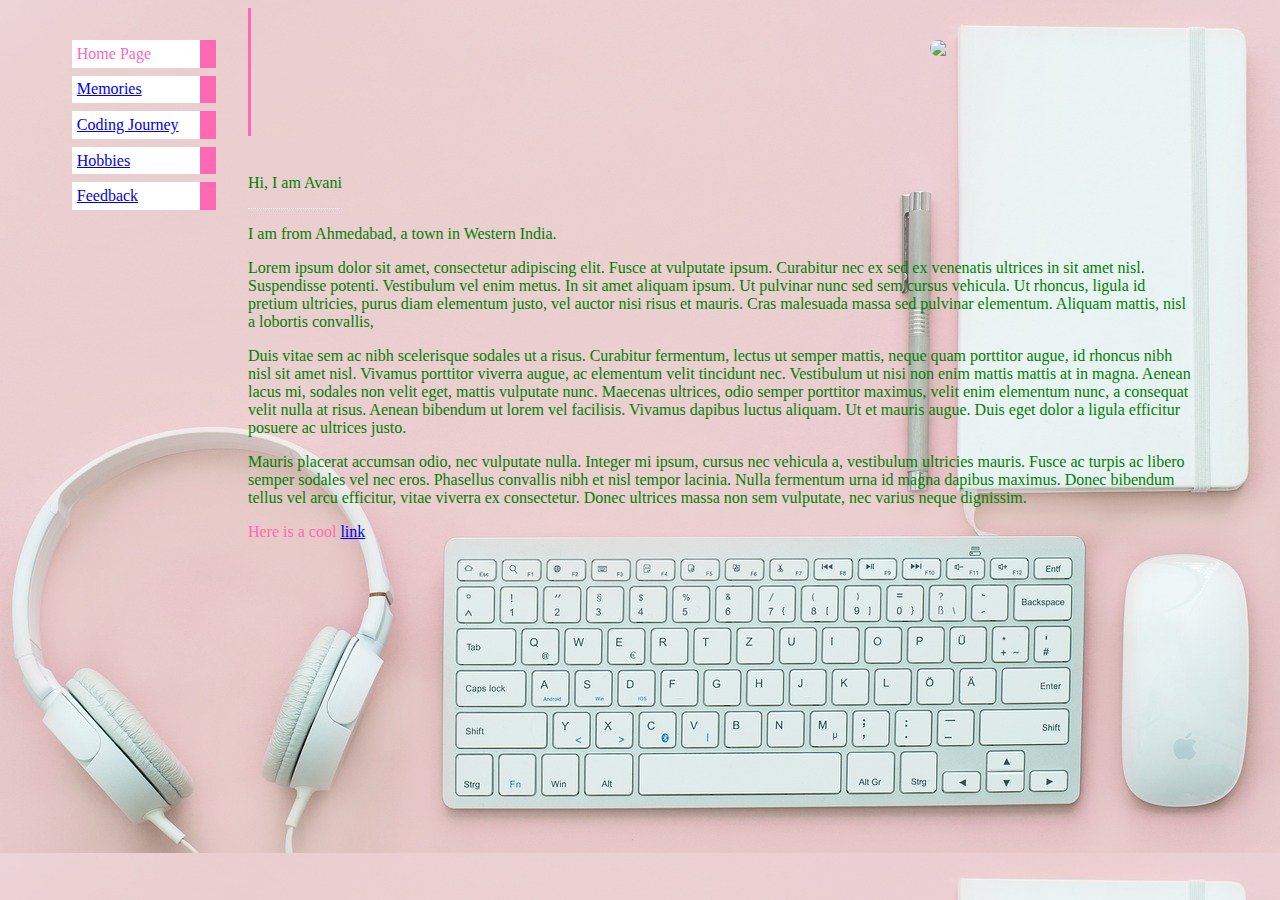
==== Avani web/index.html @ 5db16afe "Initial Commit" ====
<!doctype html>
<html>
     <head>
	       <meat charset  = "UTF-8">
		   <!-- This page was created by Avani Patel.-->
		   <title>Welcome to My Page</title>
		   <link rel="stylesheet" href="css/mystyle.css">
	 </head>
	 
	 
	 <body>
	     <ul class = "navbar">
		    <li>Home Page</li>
			<li><a href="pages/Memories.html">Memories</a></li>
			<li><a href="pages/Coding Journey.html">Coding Journey</a></li>
			<li><a href="pages/Hobbies.html"> Hobbies</a></li>
			<li><a href="pages/feedback.html"> Feedback</a></li>
		</ul>
			
	     
		  <div class="container">
				<div class="typed-out"><h1>Welcome to Avani's Page</h1> 	</div>
		  </div> 
		 <img Src="images/avani.jpg"  Width=230 class = "textwrap">
		 <br>
		 <br>
		 <div class="tooltip"><p>Hi, I am Avani </p>
  <span class="tooltiptext">It's all about Avani..</span>
</div> 
		
<p>I am from Ahmedabad, a town in Western India.</p>
		<p> Lorem ipsum dolor sit amet, consectetur adipiscing elit. Fusce at vulputate ipsum. Curabitur nec ex sed ex venenatis ultrices in sit amet nisl. Suspendisse potenti. Vestibulum vel enim metus. In sit amet aliquam ipsum. Ut pulvinar nunc sed sem cursus vehicula. Ut rhoncus, ligula id pretium ultricies, purus diam elementum justo, vel auctor nisi risus et mauris. Cras malesuada massa sed pulvinar elementum. Aliquam mattis, nisl a lobortis convallis,</p> 

<p>Duis vitae sem ac nibh scelerisque sodales ut a risus. Curabitur fermentum, lectus ut semper mattis, neque quam porttitor augue, id rhoncus nibh nisl sit amet nisl. Vivamus porttitor viverra augue, ac elementum velit tincidunt nec. Vestibulum ut nisi non enim mattis mattis at in magna. Aenean lacus mi, sodales non velit eget, mattis vulputate nunc. Maecenas ultrices, odio semper porttitor maximus, velit enim elementum nunc, a consequat velit nulla at risus. Aenean bibendum ut lorem vel facilisis. Vivamus dapibus luctus aliquam. Ut et mauris augue. Duis eget dolor a ligula efficitur posuere ac ultrices justo. </p>

<p>Mauris placerat accumsan odio, nec vulputate nulla. Integer mi ipsum, cursus nec vehicula a, vestibulum ultricies mauris. Fusce ac turpis ac libero semper sodales vel nec eros. Phasellus convallis nibh et nisl tempor lacinia. Nulla fermentum urna id magna dapibus maximus. Donec bibendum tellus vel arcu efficitur, vitae viverra ex consectetur. Donec ultrices massa non sem vulputate, nec varius neque dignissim.</p>

Here is a cool <a href="http://www.google.com">link</a>

 </body>
</html>
---- Avani web/css/mystyle.css ----
body
{
	background-image: url('../images/bgd.jpg');
	padding-left:15em;
	font-family:"Times New Roman", Times, serif;
	padding-right: 5em;
	color: hotpink;
}
img {
  border-radius: 8px;
}
p:hover
{	background-color: #FAE2F2;
	Color: blue;
}
p
{
	color: green;
	font-size : 15;
}	
h1
{
	font-family: Geneva,Helvetica, Arial, sans-serif;
	color: hotpink;
}

ul.navbar
{
	list-style-type: none;
	position: absolute;
	top: 1em;
	left: 2em;
	width: 9em;	
	font-size :15;
}


ul.navbar li 
{
	background-color : white;
	margin: 0.5em 0;
	padding: 0.3em;
	border-right: 1em solid hotpink;
	
}

/* mouse over link */
a:hover {
  color: white;
  background-color:hotpink;
}


img.textwrap
{
	float:right;
	margin: 2em;
}
.container{
      display: inline-block;
    }
    .typed-out{
      overflow: hidden;
      border-right: .15em solid hotpink;
      white-space: nowrap;
      animation: 
      typing 2s steps(20, end) forwards;
      font-size: 1.6rem;
      width: 0;
    }
    @keyframes typing {
      from { width: 0 }
      to { width: 100% }
    }
	
	.tooltip {
  position: relative;
  display: inline-block;
  border-bottom: 1px dotted white;
	}
	.tooltip .tooltiptext {
  visibility: hidden;
  width: 120px;
  background-color: white;
  color: hotpink;
  text-align: center;
  border-radius: 6px;
  padding: 5px 0;
  
  /* Position the tooltip */
  position: absolute;
  z-index: 1;
  bottom: 100%;
  left: 50%;
  margin-left: -60px;
}

.tooltip:hover .tooltiptext {
  visibility: visible;
}
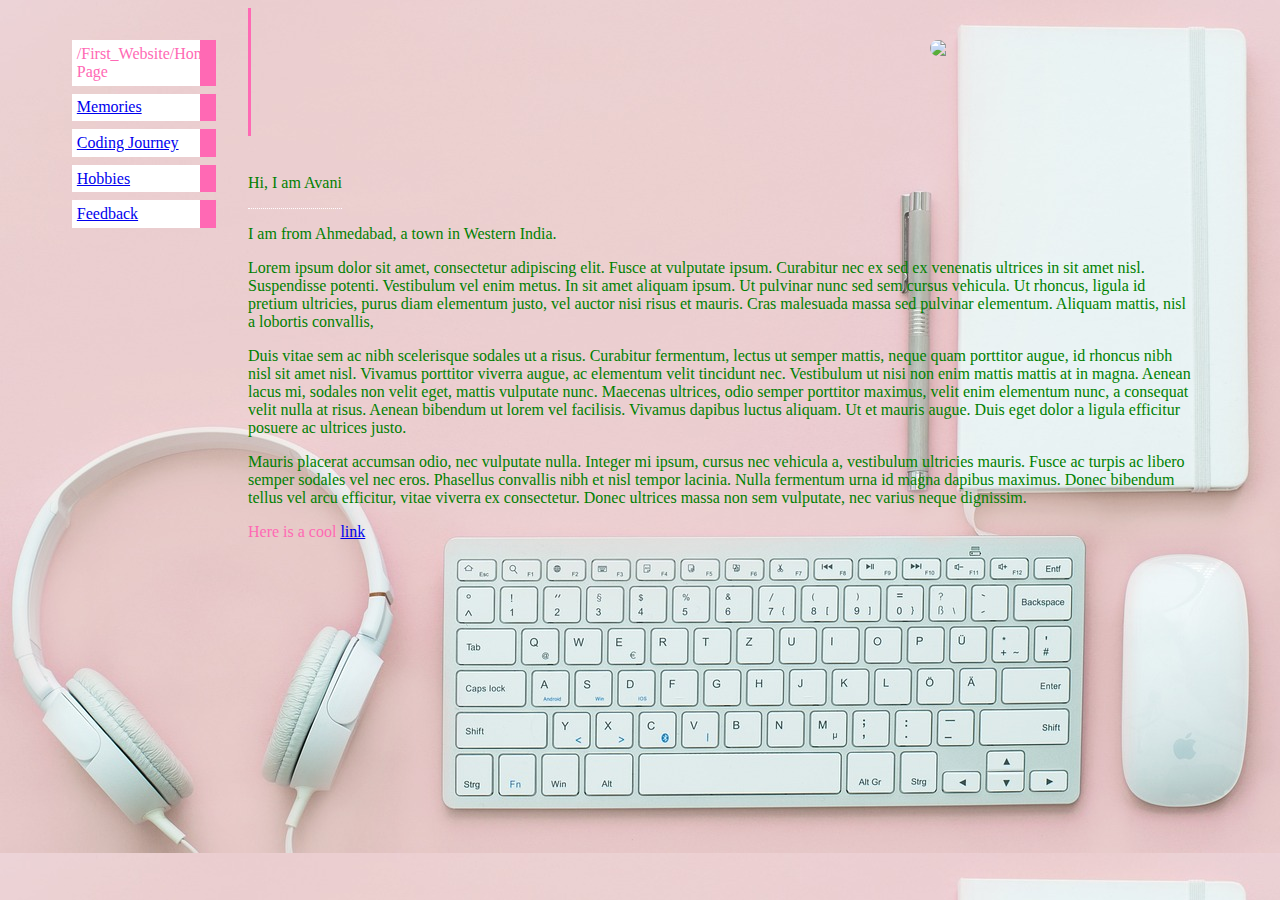
==== commit 95b64320: "Update index.html" ====
--- a/Avani web/index.html
+++ b/Avani web/index.html
@@ -10,7 +10,7 @@
 	 
 	 <body>
 	     <ul class = "navbar">
-		    <li>Home Page</li>
+		    <li>/First_Website/Home Page</li>
 			<li><a href="pages/Memories.html">Memories</a></li>
 			<li><a href="pages/Coding Journey.html">Coding Journey</a></li>
 			<li><a href="pages/Hobbies.html"> Hobbies</a></li>
@@ -38,4 +38,4 @@
 Here is a cool <a href="http://www.google.com">link</a>
 
  </body>
-</html>+</html>
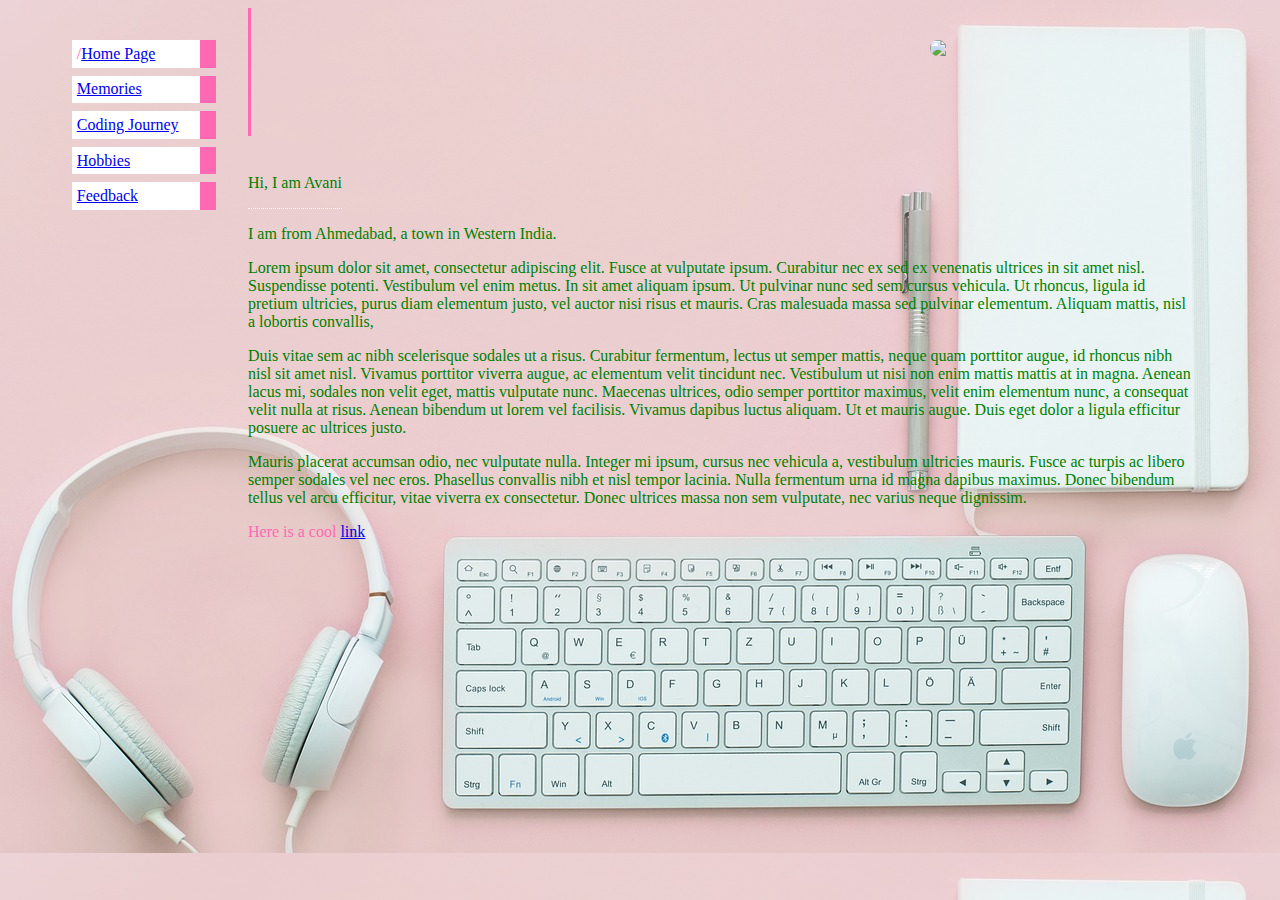
==== commit 966dddd4: "Rename index.htmlx to index.html" ====
--- a/Avani web/index.html
+++ b/Avani web/index.html
@@ -10,7 +10,7 @@
 	 
 	 <body>
 	     <ul class = "navbar">
-		    <li>/First_Website/Home Page</li>
+		    <li>/<a href="/First_Website/index.html">Home Page</a></li>
 			<li><a href="pages/Memories.html">Memories</a></li>
 			<li><a href="pages/Coding Journey.html">Coding Journey</a></li>
 			<li><a href="pages/Hobbies.html"> Hobbies</a></li>
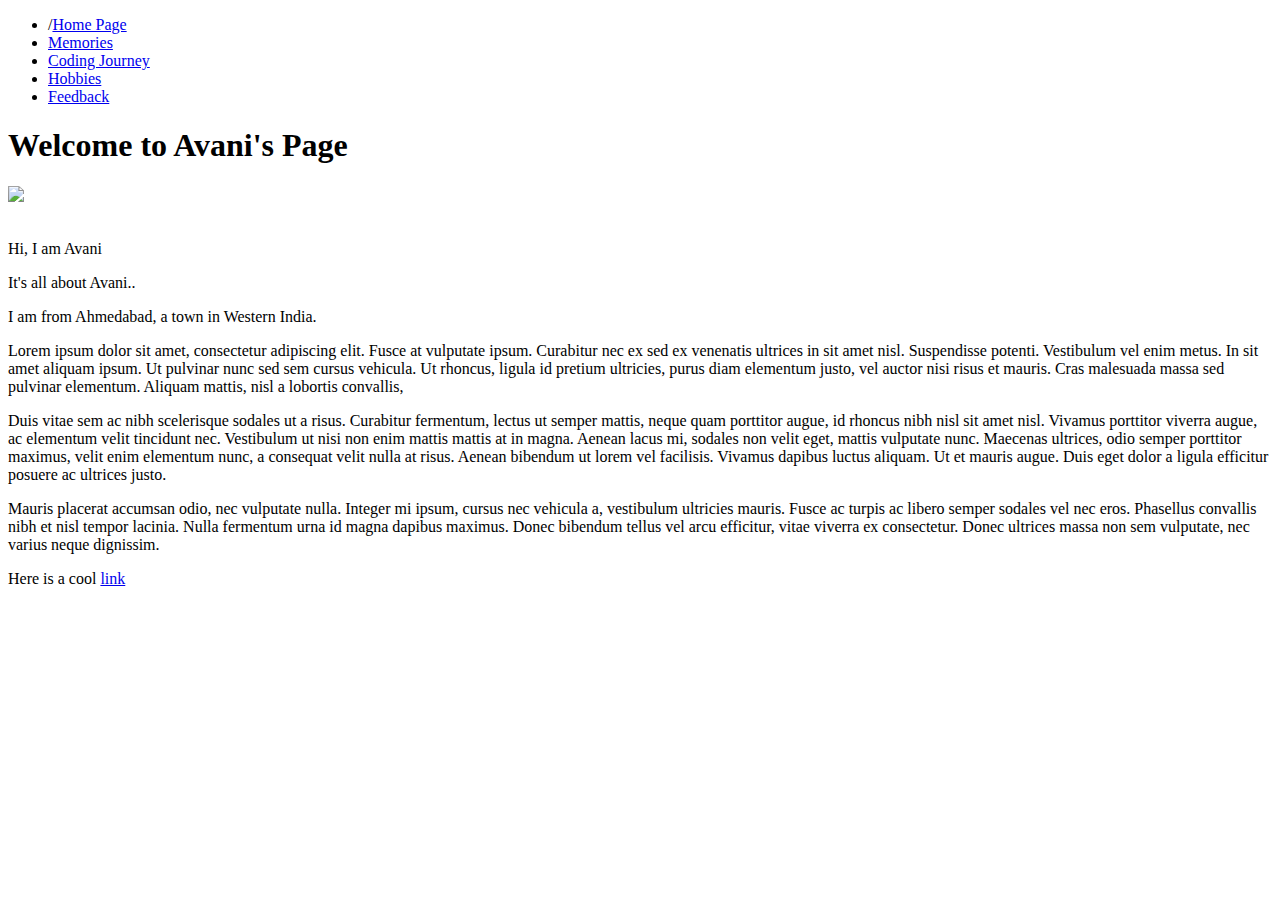
==== commit 349a4838: "Update index.html" ====
--- a/Avani web/index.html
+++ b/Avani web/index.html
@@ -4,17 +4,17 @@
 	       <meat charset  = "UTF-8">
 		   <!-- This page was created by Avani Patel.-->
 		   <title>Welcome to My Page</title>
-		   <link rel="stylesheet" href="css/mystyle.css">
+		   <link rel="stylesheet" href="/First_Website/css/mystyle.css">
 	 </head>
 	 
 	 
 	 <body>
 	     <ul class = "navbar">
 		    <li>/<a href="/First_Website/index.html">Home Page</a></li>
-			<li><a href="pages/Memories.html">Memories</a></li>
-			<li><a href="pages/Coding Journey.html">Coding Journey</a></li>
-			<li><a href="pages/Hobbies.html"> Hobbies</a></li>
-			<li><a href="pages/feedback.html"> Feedback</a></li>
+			<li><a href="/First_Website/pages/Memories.html">Memories</a></li>
+			<li><a href="/First_Website/pages/Coding Journey.html">Coding Journey</a></li>
+			<li><a href="/First_Website/pages/Hobbies.html"> Hobbies</a></li>
+			<li><a href="/First_Website/pages/feedback.html"> Feedback</a></li>
 		</ul>
 			
 	     
